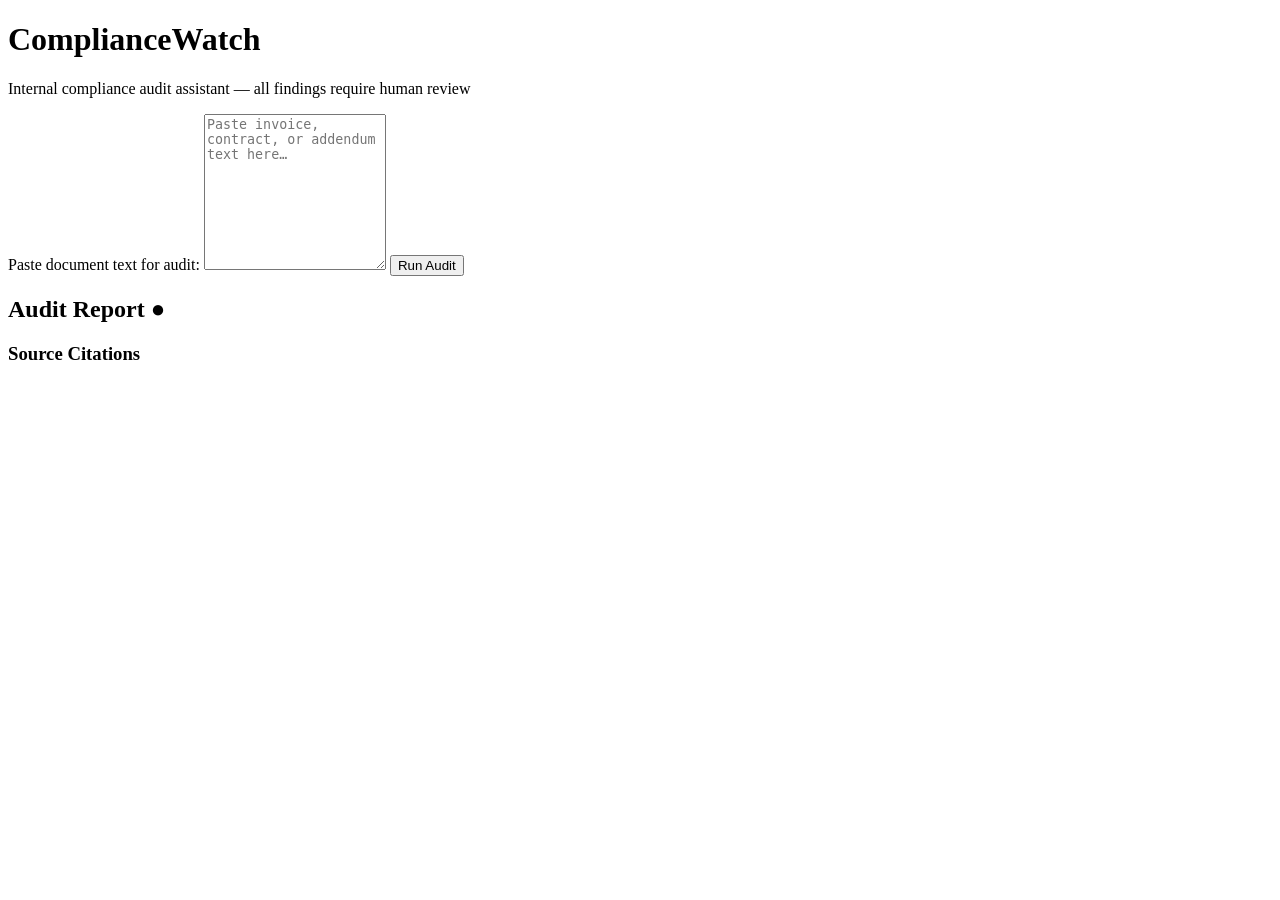
==== frontend/static/index.html @ 964e4ba7 "feat(frontend): add streaming audit UI with SSE and clickable citations" ====
<!DOCTYPE html>
<html lang="en">
<head>
  <meta charset="UTF-8" />
  <meta name="viewport" content="width=device-width, initial-scale=1.0" />
  <title>ComplianceWatch</title>
  <link rel="stylesheet" href="/style.css" />
</head>
<body>
  <div class="container">
    <header>
      <h1>ComplianceWatch</h1>
      <p class="subtitle">Internal compliance audit assistant — all findings require human review</p>
    </header>

    <section class="input-section">
      <label for="document-input">Paste document text for audit:</label>
      <textarea
        id="document-input"
        placeholder="Paste invoice, contract, or addendum text here…"
        rows="10"
      ></textarea>
      <button id="audit-btn" onclick="startAudit()">Run Audit</button>
    </section>

    <section id="status-bar" class="status-bar hidden"></section>

    <section id="report-section" class="report-section hidden">
      <h2>Audit Report <span id="streaming-indicator" class="streaming-dot">●</span></h2>
      <div id="report-content" class="report-content"></div>
    </section>

    <section id="citations-panel" class="citations-panel hidden">
      <h3>Source Citations</h3>
      <div id="citations-list"></div>
    </section>
  </div>

  <script src="/streaming_tools.js"></script>
</body>
</html>
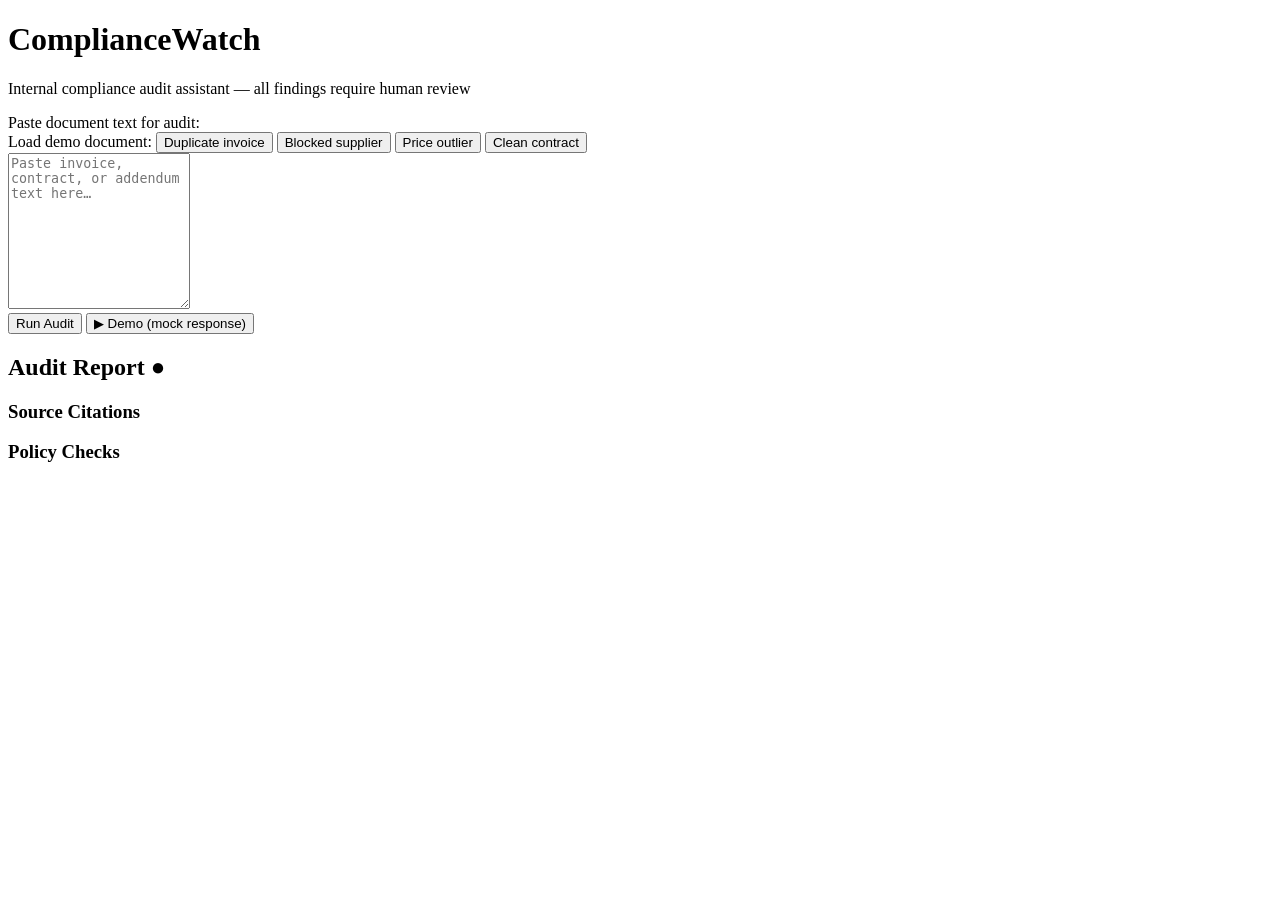
==== commit a7c212c3: "feat(frontend): add mock demo mode with 4 realistic audit scenarios and policy check panel" ====
--- a/frontend/static/index.html
+++ b/frontend/static/index.html
@@ -15,18 +15,35 @@
 
     <section class="input-section">
       <label for="document-input">Paste document text for audit:</label>
+
+      <div class="demo-bar">
+        <span>Load demo document:</span>
+        <button class="demo-btn" onclick="loadDemo('invoice_duplicate')">Duplicate invoice</button>
+        <button class="demo-btn" onclick="loadDemo('blocked_supplier')">Blocked supplier</button>
+        <button class="demo-btn" onclick="loadDemo('price_outlier')">Price outlier</button>
+        <button class="demo-btn" onclick="loadDemo('contract_ok')">Clean contract</button>
+      </div>
+
       <textarea
         id="document-input"
         placeholder="Paste invoice, contract, or addendum text here…"
         rows="10"
       ></textarea>
-      <button id="audit-btn" onclick="startAudit()">Run Audit</button>
+
+      <div class="btn-row">
+        <button id="audit-btn" onclick="startAudit()">Run Audit</button>
+        <button class="demo-btn secondary" onclick="runMockAudit()">▶ Demo (mock response)</button>
+      </div>
     </section>
 
     <section id="status-bar" class="status-bar hidden"></section>
 
     <section id="report-section" class="report-section hidden">
-      <h2>Audit Report <span id="streaming-indicator" class="streaming-dot">●</span></h2>
+      <h2>
+        Audit Report
+        <span id="streaming-indicator" class="streaming-dot">●</span>
+        <span id="risk-badge" class="risk-badge hidden"></span>
+      </h2>
       <div id="report-content" class="report-content"></div>
     </section>
 
@@ -34,6 +51,11 @@
       <h3>Source Citations</h3>
       <div id="citations-list"></div>
     </section>
+
+    <section id="policy-panel" class="policy-panel hidden">
+      <h3>Policy Checks</h3>
+      <div id="policy-list"></div>
+    </section>
   </div>
 
   <script src="/streaming_tools.js"></script>
